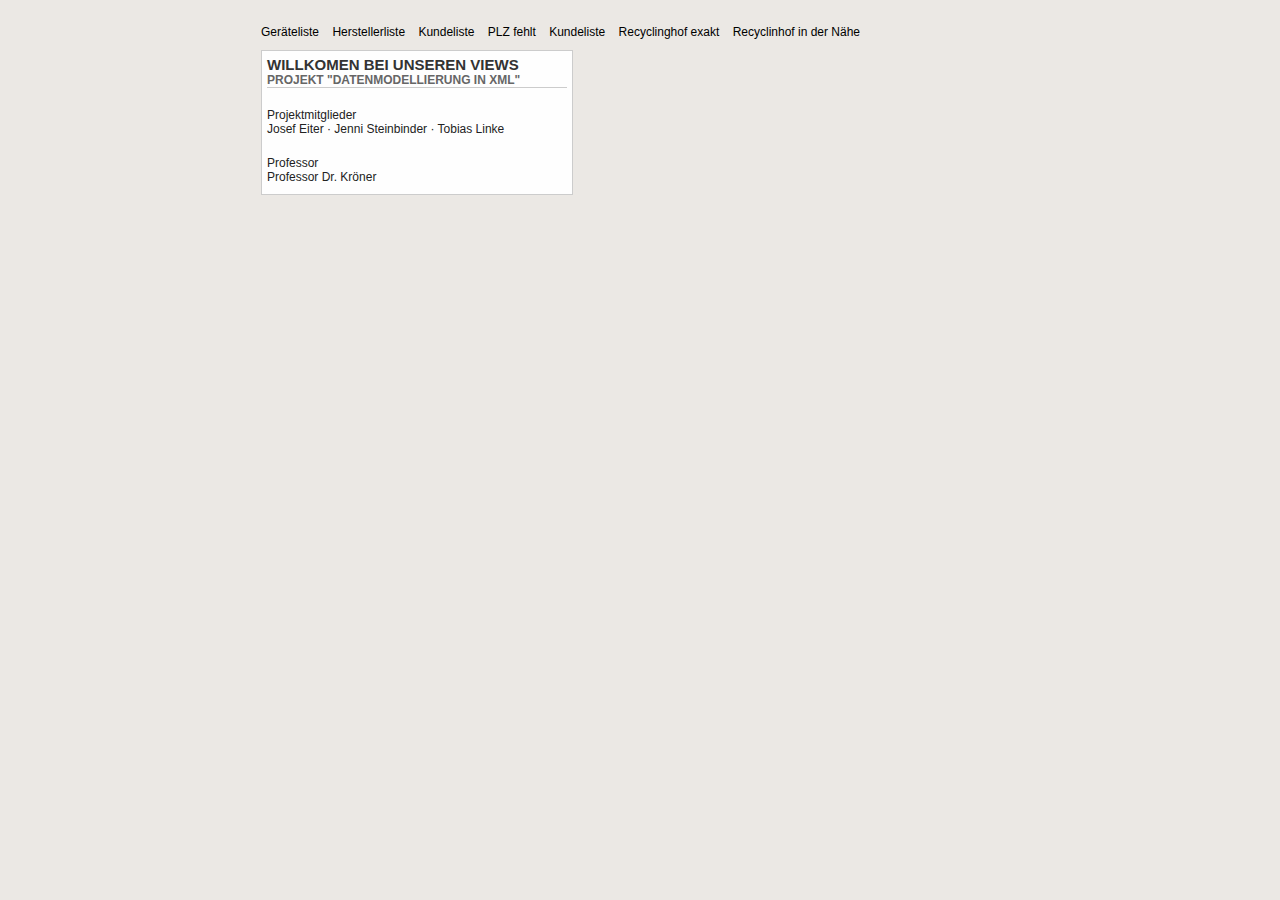
==== Projekt Views/index.html @ 63aea33c "index.html" ====
<!DOCTYPE html PUBLIC "-//W3C//DTD XHTML 1.0 Transitional//EN" "http://www.w3.org/TR/xhtml1/DTD/xhtml1-transitional.dtd">
<html xmlns="http://www.w3.org/1999/xhtml" lang="de" xml:lang="de">
<head>
<link href="css/responsive.css" rel="stylesheet" type="text/css" />
</head>
<body>
<div id="container">
<div id="head">
<ul>
<li><a href="geraete/datenbank.xml">Geräteliste</a></li>
<li><a href="#">Herstellerliste</a></li>
<li><a href="#">Kundeliste</a></li>
<li><a href="#">PLZ fehlt</a></li>
<li><a href="#">Kundeliste</a></li>
<li><a href="#">Recyclinghof exakt</a></li>
<li><a href="#">Recyclinhof in der Nähe</a></li>
</ul>
</div>
<div id="content">
<div id="links">
	<h1>Willkomen bei unseren Views</h1>
    <h2>Projekt "Datenmodellierung in XML"</h2>
    <p style="margin-top:20px;"><strong>Projektmitglieder</strong><br />Josef Eiter · Jenni Steinbinder · Tobias Linke</p>
    <p style="margin-top:20px;"><strong>Professor</strong><br />Professor Dr. Kröner</p>
</div>
</div>

<div id="footer"></div>
</div>
</body>
</html>
---- Projekt Views/css/responsive.css ----
@charset "UTF-8";
/* CSS Document */
/* Cool */

html {
	font-family: Arial, Helvetica, sans-serif;
}


body {
	background-color: #EBE8E4;
	color: #222;
	font-family: "HelveticaNeue-Light", "Helvetica Neue Light", "Helvetica Neue", Helvetica, Arial, "Lucida Grande", sans-serif;
	font-weight: 300;
	font-size: 12px;
	margin:20px;
}

a {
	color:#000;
	text-decoration: none;
}

a:hover{
	text-decoration: underline;
}

h1{
	font-size:15px;
	padding:0;
	margin:0;
	margin: 0px;
	padding:0px;
	color:#333;
	text-transform: uppercase;
	/*border-bottom: solid 1px #CCC;*/
}

h2{
	font-size:12px;
	padding:0;
	margin:0;
	padding:0px;
	color:#666;
	text-transform: uppercase;
	border-bottom: solid 1px #CCC;
}

h3{
	font-size:12px;
	padding:0;
	margin:0;
	margin: 15px 0px 10px 0px;
	padding-bottom:5px;
	color:#999;
	text-transform: uppercase;
	border-bottom: dotted 1px #CCC;
}

#container {
	position: relative;
	margin:0 auto;
	width: 100%;
}

#head {
	position:relative;
	float:left;
	width: 100%;
	height:25px;
	display: block;
    overflow: hidden;
}

#head ul {
    margin: 0;
    padding: 5px;
  }

#head ul li {
      display: inline;
      list-style-type: none;
      margin-right: 10px;
    }

#links {
	position:relative;
	float:left;
	padding-left:5px;
	width: 100%;
	min-height: 100px;
	border: solid 1px #CCC;
	background-color: #FEFEFE;
	margin-right:10px;
	margin-bottom: 10px;
}

#rechts {
	position:relative;
	float:left;
	padding-left:5px;
	width: 100%;
	min-height: 100px;
	border: solid 1px #CCC;
	background-color: #FEFEFE;
	margin-right:10px;
	margin-bottom: 10px;
}


@media only screen and (min-width: 768px) {
 
#head {
	position:relative;
	float:left;
	width: 100%;
	height:25px;
	display: block;
    overflow: hidden;
}

#head ul {
    margin: 0;
    padding: 5px;
  }

#head ul li {
      display: inline;
      list-style-type: none;
      margin-right: 10px;
    }


 #container {
	position: relative;
	margin:0 auto;
	width: 768px;
}

#links {
	position:relative;
	float:left;
	padding:5px;
	width: 300px;
	min-height: 100px;
	border: solid 1px #CCC;
	background-color: #FEFEFE;
	margin:5px;
}

#rechts {
	position:relative;
	float:left;
	padding:5px;
	width: 300px;
	min-height: 100px;
	border: solid 1px #CCC;
	background-color: #FEFEFE;
	margin:5px;
}
 
p { 
margin:0px 0px 5px 0px;
padding:0px;
}

ul {
	margin:5px;
	padding: 0px 0px 0px 10px;
	list-style-type:square;
}

li {
margin:0px;
padding: 0px;
}
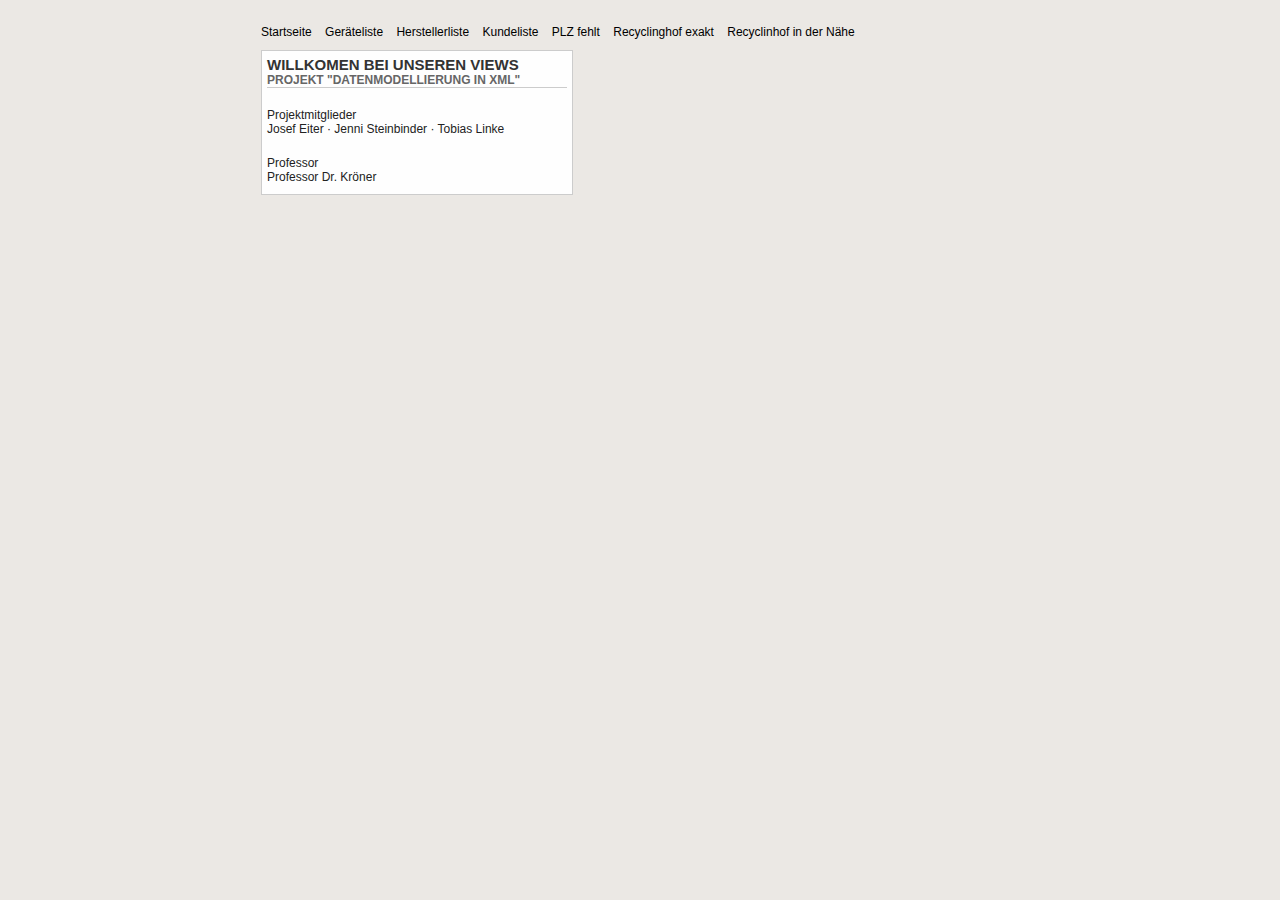
==== commit e1195242: "Menü" ====
--- a/Projekt Views/index.html
+++ b/Projekt Views/index.html
@@ -1,18 +1,19 @@
 <!DOCTYPE html PUBLIC "-//W3C//DTD XHTML 1.0 Transitional//EN" "http://www.w3.org/TR/xhtml1/DTD/xhtml1-transitional.dtd">
 <html xmlns="http://www.w3.org/1999/xhtml" lang="de" xml:lang="de">
 <head>
+<meta http-equiv="Content-Type" content="text/html; charset=utf-8"/>
 <link href="css/responsive.css" rel="stylesheet" type="text/css" />
 </head>
 <body>
 <div id="container">
 <div id="head">
 <ul>
-<li><a href="geraete/datenbank.xml">Geräteliste</a></li>
-<li><a href="#">Herstellerliste</a></li>
-<li><a href="#">Kundeliste</a></li>
-<li><a href="#">PLZ fehlt</a></li>
-<li><a href="#">Kundeliste</a></li>
-<li><a href="#">Recyclinghof exakt</a></li>
+<li><a href="index.html">Startseite</a></li>
+<li><a href="geraeteliste/datenbank.xml">Geräteliste</a></li>
+<li><a href="herstellerliste/datenbank.xml">Herstellerliste</a></li>
+<li><a href="kundenliste/datenbank.xml">Kundeliste</a></li>
+<li><a href="plzfehlt/datenbank.xml">PLZ fehlt</a></li>
+<li><a href="recyclinhofexakt/datenbank.xml">Recyclinghof exakt</a></li>
 <li><a href="#">Recyclinhof in der Nähe</a></li>
 </ul>
 </div>
